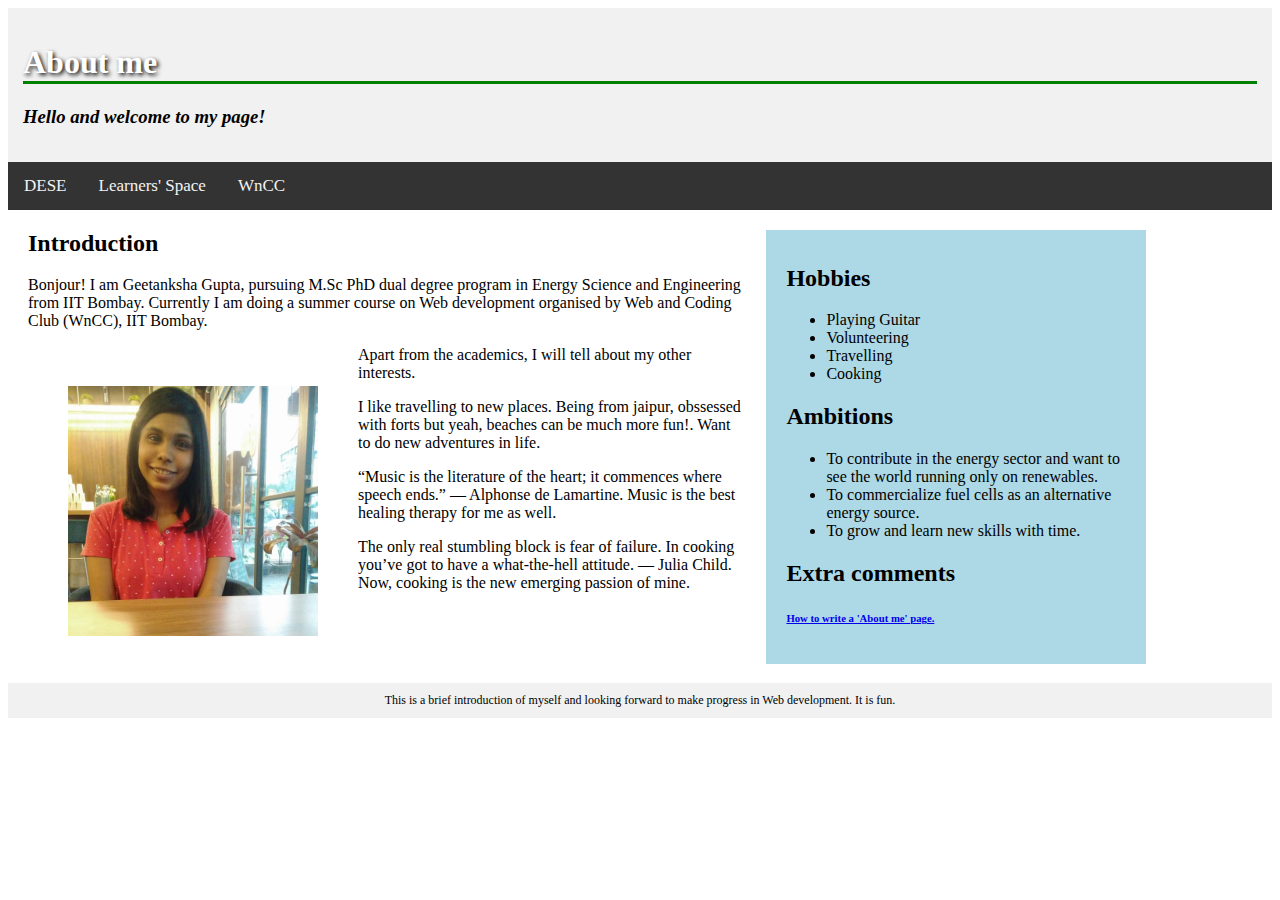
==== index.html @ 1f1ae009 "Navigation bar" ====
<!DOCTYPE html>
<html>
<head>
<meta name="viewport" content="width=device-width, initial-scale=1.0">
<style>
* {
  box-sizing: border-box;
}
h1 {
  color: white;
  text-shadow: 2px 2px 4px #000000;
}


h1{border-bottom-style:solid;
border-color:  green ;
}
.main {
  float: left;
  width: 60%;
  padding: 0 20px;
  overflow: hidden;
}
.right {
  background-color: lightblue;
  float: left;
  width: 30%;
  padding: 15px 20px;
  margin-top: 20px;
}
.topnav {
  overflow: hidden;
  background-color: #333;
}

.topnav a {
  float: left;
  color: #f2f2f2;
  text-align: center;
  padding: 14px 16px;
  text-decoration: none;
  font-size: 17px;
}

.topnav a:hover {
  transition: ease-in-out all .4s; 
  -moz-transition: ease-in-out all .4s;
  -webkit-transition: ease-in-out all .4s;
  background-color:#ddd;
  color: black;
  text-decoration:none;
  font-weight:bold;
  width:500px;
  height:500px;
  transition: width 2s, height 4s;
}

.topnav a.active {
  background-color: #4CAF50;
  color: white;
}
@media only screen and (max-width:800px) {
  /* For tablets: */
  .main {
    width: 80%;
    padding: 0;
  }
  .right {
    width: 100%;
  }
}
@media only screen and (max-width:500px) {
  /* For mobile phones: */
  .main, .right {
    width: 100%;
  }
}
</style>
</head>
<body style="font-family:Verdana;">

<div style="background-color:#f1f1f1;padding:15px;">
  <h1>About me</h1>
  <h3><i>Hello and welcome to my page!</i></h3>
</div>
<div style="overflow:auto">
  <div class="topnav">
    <a href="https://www.ese.iitb.ac.in/" target="_blank">DESE</a>
    <a href="https://gymkhana.iitb.ac.in/~ugacademics/learnerspace_2020/index.php" target="_blank">Learners' Space</a>
    <a href="https://www.wncc-iitb.org/" target="_blank">WnCC</a>
  </div>

  <div class="main">
    <h2>Introduction</h2>
    <p>Bonjour! I am Geetanksha Gupta, pursuing M.Sc PhD dual degree program in Energy Science and Engineering from IIT Bombay. Currently I am doing a summer course on Web development organised by Web and Coding Club (WnCC), IIT Bombay.</p>
    <img width="250" height="250" src="profile pic.jpg" ALIGN="left" HSPACE="40" VSPACE="40"/>
    <p> Apart from the academics, I will tell about my other interests.</p>
  
    <p> I like travelling to new places. Being from jaipur, obssessed with forts but yeah, beaches can be much more fun!. Want to do new adventures in life.</p>
    
    <p> “Music is the literature of the heart; it commences where speech ends.” ― Alphonse de Lamartine. Music is the best healing therapy for me as well.</p>
 
    <p> The only real stumbling block is fear of failure. In cooking you’ve got to have a what-the-hell attitude. — Julia Child. Now, cooking is the new emerging passion of mine.</p>
  </div>

  <div class="right">
    <h2>Hobbies</h2>
      <ul>
          <li>Playing Guitar</li>
          <li>Volunteering</li>
          <li>Travelling</li><!-- and forcing other to travel too even if they don't want-->
          <li>Cooking</li>
      </ul>
    <h2>Ambitions</h2>
      <ul>
          <li>To contribute in the energy sector and want to see the world running only on renewables.</li>
          <li> To commercialize fuel cells as an alternative energy source.</li>
          <li>To grow and learn new skills with time.</li>
      </ul>
      
    <h2>Extra comments</h2>
    <a href="https://thestoryoftelling.com/10-rules-for-writing-about-me-page/" target="_blank"><h6>How to write a 'About me' page.</h6></a>
  </div>
</div>


<div style="background-color:#f1f1f1;text-align:center;padding:10px;margin-top:7px;font-size:12px;"> This is a brief introduction of myself and looking forward to make progress in Web development. It is fun.</div>

</body>
</html>
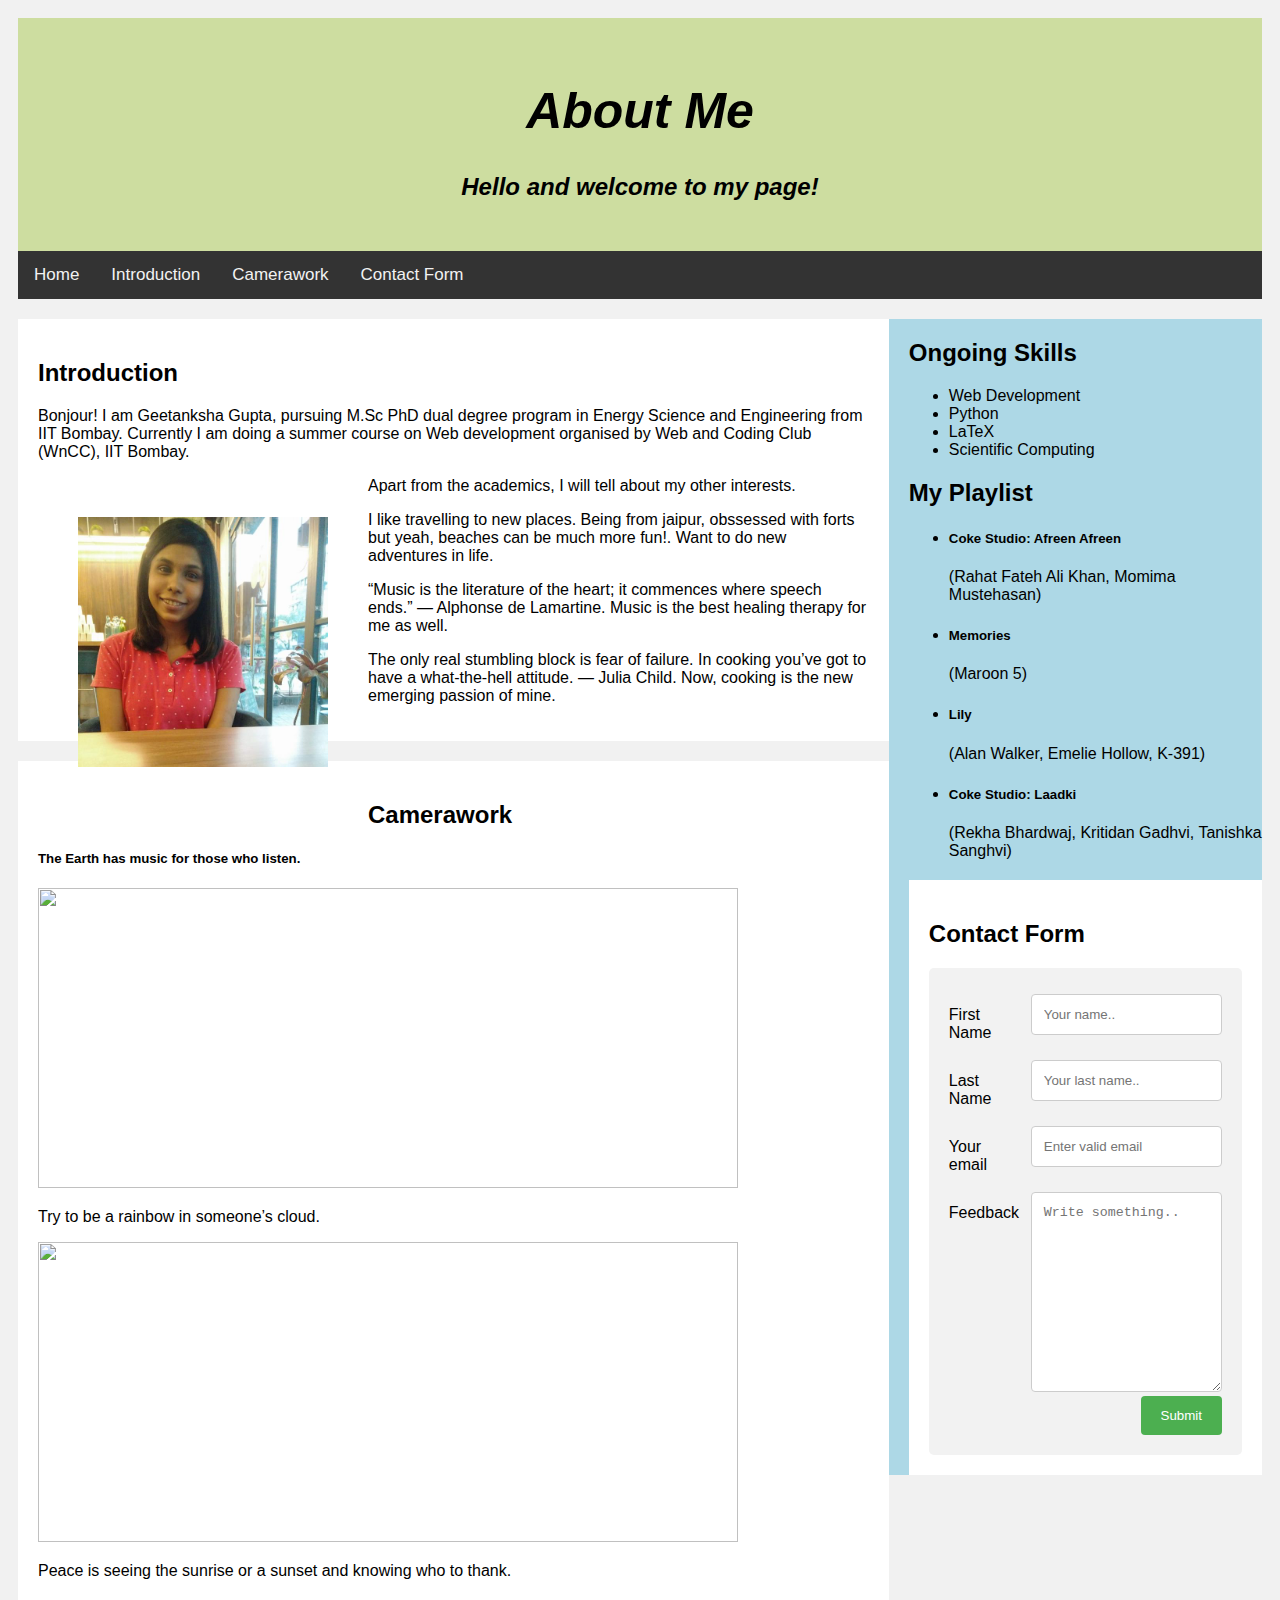
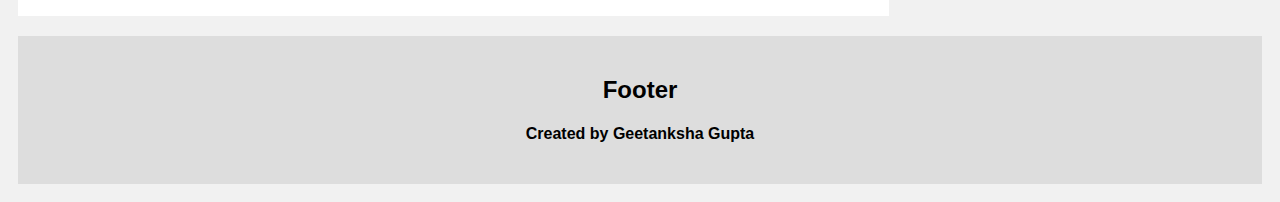
==== commit c75f7f27: "Assignment 4" ====
--- a/index.html
+++ b/index.html
@@ -1,40 +1,88 @@
 <!DOCTYPE html>
 <html>
 <head>
-<meta name="viewport" content="width=device-width, initial-scale=1.0">
 <style>
 * {
   box-sizing: border-box;
 }
-h1 {
+input[type=text], select, textarea {
+  width: 100%;
+  padding: 12px;
+  border: 1px solid #ccc;
+  border-radius: 4px;
+  resize: vertical;
+}
+
+label {
+  padding: 12px 12px 12px 0;
+  display: inline-block;
+}
+
+input[type=submit] {
+  background-color: #4CAF50;
   color: white;
-  text-shadow: 2px 2px 4px #000000;
-}
-
-
-h1{border-bottom-style:solid;
-border-color:  green ;
-}
-.main {
-  float: left;
-  width: 60%;
-  padding: 0 20px;
-  overflow: hidden;
-}
-.right {
-  background-color: lightblue;
+  padding: 12px 20px;
+  border: none;
+  border-radius: 4px;
+  cursor: pointer;
+  float: right;
+}
+
+input[type=submit]:hover {
+  background-color: #45a049;
+}
+
+.container {
+  border-radius: 5px;
+  background-color: #f2f2f2;
+  padding: 20px;
+}
+
+.col-25 {
   float: left;
   width: 30%;
-  padding: 15px 20px;
-  margin-top: 20px;
-}
+  margin-top: 6px;
+}
+
+.col-75 {
+  float: left;
+  width: 70%;
+  margin-top: 6px;
+}
+
+/* Clear floats after the columns */
+
+
+body {
+  font-family: Arial;
+  padding: 10px;
+  background: #f1f1f1;
+}
+
+/* Header/Blog Title */
+.header {
+  padding: 30px;
+  text-align: center;
+  background: rgb(205, 221, 160);
+  font-style: oblique;
+  font-family: Verdana, Geneva, Tahoma, sans-serif;
+}
+
+.header h1 {
+  font-size: 50px;
+}
+
+/* Style the top navigation bar */
+
 .topnav {
   overflow: hidden;
   background-color: #333;
 }
 
+/* Style the topnav links */
 .topnav a {
   float: left;
+  display: block;
   color: #f2f2f2;
   text-align: center;
   padding: 14px 16px;
@@ -42,57 +90,159 @@
   font-size: 17px;
 }
 
+/* Change color on hover */
 .topnav a:hover {
-  transition: ease-in-out all .4s; 
-  -moz-transition: ease-in-out all .4s;
-  -webkit-transition: ease-in-out all .4s;
-  background-color:#ddd;
+  background-color: #ddd;
   color: black;
-  text-decoration:none;
-  font-weight:bold;
-  width:500px;
-  height:500px;
-  transition: width 2s, height 4s;
-}
-
+}
+/* Add an active class to highlight the current page */
 .topnav a.active {
   background-color: #4CAF50;
   color: white;
 }
-@media only screen and (max-width:800px) {
-  /* For tablets: */
-  .main {
-    width: 80%;
+
+/* Hide the link that should open and close the topnav on small screens */
+.topnav .icon {
+  display: none;
+}
+
+/* Create two unequal columns that floats next to each other */
+/* Left column */
+.leftcolumn {   
+  float: left;
+  width: 70%;
+  overflow: hidden;
+}
+
+/* Right column */
+.rightcolumn {
+  float: left;
+  width: 30%;
+  background-color: lightblue;
+  padding-left: 20px;
+  margin-top: 20px;
+}
+
+/* Fake image */
+.fakeimg {
+  background-color: #aaa;
+  width: 70%;
+  padding:0px;
+}
+
+/* Add a card effect for articles */
+.card {
+  background-color: white;
+  padding: 20px;
+  margin-top: 20px;
+}
+
+/* Clear floats after the columns */
+.row:after {
+  content: "";
+  display: table;
+  clear: both;
+}
+
+/* Footer */
+.footer {
+  padding: 20px;
+  text-align: center;
+  background: #ddd;
+  margin-top: 20px;
+}
+
+/* Responsive layout - when the screen is less than 800px wide, make the two columns stack on top of each other instead of next to each other */
+@media screen and (max-width: 800px) {
+  .leftcolumn, .rightcolumn, .col-25, .col-75, input[type=submit]   { 
+  
+    width: 100%;
     padding: 0;
   }
-  .right {
+}
+
+/* Responsive layout - when the screen is less than 400px wide, make the navigation links stack on top of each other instead of next to each other */
+@media screen and (max-width: 400px) {
+  .topnav a {
+    float: none;
     width: 100%;
   }
 }
-@media only screen and (max-width:500px) {
-  /* For mobile phones: */
-  .main, .right {
-    width: 100%;
-  }
-}
+/* When the screen is less than 600 pixels wide, hide all links, except for the first one ("Home"). Show the link that contains should open and close the topnav (.icon) */
+@media screen and (max-width: 600px) {
+  .topnav a:not(:first-child) {display: none;}
+  .topnav a.icon {
+    float: right;
+    display: block;
+  }
+}
+
+/* The "responsive" class is added to the topnav with JavaScript when the user clicks on the icon. This class makes the topnav look good on small screens (display the links vertically instead of horizontally) */
+@media screen and (max-width: 600px) {
+  .topnav.responsive {position: relative;}
+  .topnav.responsive a.icon {
+    position: absolute;
+    right: 0;
+    top: 0;
+  }
+  .topnav.responsive a {
+    float: none;
+    display: block;
+    text-align: left;
+  }
+}
+
 </style>
 </head>
-<body style="font-family:Verdana;">
-
-<div style="background-color:#f1f1f1;padding:15px;">
-  <h1>About me</h1>
-  <h3><i>Hello and welcome to my page!</i></h3>
-</div>
-<div style="overflow:auto">
-  <div class="topnav">
-    <a href="https://www.ese.iitb.ac.in/" target="_blank">DESE</a>
-    <a href="https://gymkhana.iitb.ac.in/~ugacademics/learnerspace_2020/index.php" target="_blank">Learners' Space</a>
-    <a href="https://www.wncc-iitb.org/" target="_blank">WnCC</a>
+<body>
+
+<div class="header">
+  <h1>About Me</h1>
+  
+  <h2>Hello and welcome to my page!</h2>
+</div>
+
+<script>
+    function myFunction() {
+      var x = document.getElementById("myTopnav");
+      if (x.className === "topnav") {
+        x.className += "responsive";
+      } else {
+        x.className = "topnav";
+      }
+    }
+</script>
+<div id="navbar">
+<div id="holder">
+  <div class="topnav" id="myTopnav" id="opening">
+  <a href="#opening">Home</a>
+  
+  <a href="#opening">Introduction</a>
+  
+  <a href="#opening">Camerawork</a>
+  
+  <a href="#opening">Contact Form</a>
+  <a href="javascript:void(0);" class="icon" onclick="myFunction()">
+    <i class="fa fa-bars"></i>
+  </a>
   </div>
-
-  <div class="main">
-    <h2>Introduction</h2>
-    <p>Bonjour! I am Geetanksha Gupta, pursuing M.Sc PhD dual degree program in Energy Science and Engineering from IIT Bombay. Currently I am doing a summer course on Web development organised by Web and Coding Club (WnCC), IIT Bombay.</p>
+</div>
+</div>
+<!-- <div class="topnav" id="myTopnav" id="opening">
+    <a href="#opening" class="active">Home</a>
+    <a href="#opening">Introduction</a>
+    <a href="#opening">Camerawork</a>
+    <a href="#opening">Contact Form</a>
+    <a href="javascript:void(0);" class="icon" onclick="myFunction()">
+      <i class="fa fa-bars"></i>
+    </a>
+</div> -->
+
+<div class="row">
+  <div class="leftcolumn">
+    <div class="card">
+      <h2>Introduction</h2>
+      <p>Bonjour! I am Geetanksha Gupta, pursuing M.Sc PhD dual degree program in Energy Science and Engineering from IIT Bombay. Currently I am doing a summer course on Web development organised by Web and Coding Club (WnCC), IIT Bombay.</p>
     <img width="250" height="250" src="profile pic.jpg" ALIGN="left" HSPACE="40" VSPACE="40"/>
     <p> Apart from the academics, I will tell about my other interests.</p>
   
@@ -101,30 +251,91 @@
     <p> “Music is the literature of the heart; it commences where speech ends.” ― Alphonse de Lamartine. Music is the best healing therapy for me as well.</p>
  
     <p> The only real stumbling block is fear of failure. In cooking you’ve got to have a what-the-hell attitude. — Julia Child. Now, cooking is the new emerging passion of mine.</p>
+    </div>
+    <div class="card">
+        <h2>Camerawork</h2>
+        <h5>The Earth has music for those who listen.</h5>
+        <div class="fakeimg"></div>
+        <img width= "700" height="300" src="Rainbow.jpg"/>
+        <p>Try to be a rainbow in someone’s cloud.</p>
+        <div class="fakeimg"></div>
+        <img width="700" height="300" src="Sunset.jpg"/>
+        <p>Peace is seeing the sunrise or a sunset and knowing who to thank.</p>
+   </div>
   </div>
-
-  <div class="right">
-    <h2>Hobbies</h2>
+  <div class="rightcolumn">
+      <h2>Ongoing Skills</h2>
       <ul>
-          <li>Playing Guitar</li>
-          <li>Volunteering</li>
-          <li>Travelling</li><!-- and forcing other to travel too even if they don't want-->
-          <li>Cooking</li>
-      </ul>
-    <h2>Ambitions</h2>
-      <ul>
-          <li>To contribute in the energy sector and want to see the world running only on renewables.</li>
-          <li> To commercialize fuel cells as an alternative energy source.</li>
-          <li>To grow and learn new skills with time.</li>
+        <li>Web Development</li>
+        <li>Python</li>
+        <li>LaTeX</li><!-- and forcing other to travel too even if they don't want-->
+        <li>Scientific Computing</li>
       </ul>
       
-    <h2>Extra comments</h2>
-    <a href="https://thestoryoftelling.com/10-rules-for-writing-about-me-page/" target="_blank"><h6>How to write a 'About me' page.</h6></a>
+      <h2> My Playlist</h2>
+      <ul>
+        <li> <p> <h5>Coke Studio: Afreen Afreen</h5></p>
+         <p>(Rahat Fateh Ali Khan, Momima Mustehasan)</p></li>
+        <li><p><h5>Memories</h5></p>
+        <p>(Maroon 5)</p></li>
+        <li><p><h5>Lily</h5></p>
+        <p>(Alan Walker, Emelie Hollow, K-391)</p></li><!-- and forcing other to travel too even if they don't want-->
+        <li><p><h5>Coke Studio: Laadki</h5></p>
+        <p>(Rekha Bhardwaj, Kritidan Gadhvi, Tanishka Sanghvi)</p> </li>
+      </ul>
+      
+    <div class="card">
+      <h2>Contact Form</h2>
+      <div class="container">
+        
+        <form action="https://formspree.io/xaypaevp"
+          method="POST">
+          <div class="row">
+            <div class="col-25">
+              <label for="fname">First Name</label>
+            </div>
+            <div class="col-75">
+              <input type="text" id="fname" name="firstname" placeholder="Your name.." required>
+            </div>
+          </div>
+          <div class="row">
+            <div class="col-25">
+              <label for="lname">Last Name</label>
+            </div>
+            <div class="col-75">
+              <input type="text" id="lname" name="lastname" placeholder="Your last name.." required>
+            </div>
+          </div>
+          <div class="row">
+            <div class="col-25">
+              <label for="email">Your email</label>
+            </div>
+            <div class="col-75">
+              <input type="text" id="email" name="email" placeholder="Enter valid email" required>
+            </div>
+          </div>
+        
+          <div class="row">
+            <div class="col-25">
+              <label for="feedback">Feedback</label>
+            </div>
+            <div class="col-75">
+              <textarea id="feedback" name="feedback" placeholder="Write something.." style="height:200px"></textarea>
+            </div>
+          </div>
+          <div class="row">
+            <input type="submit" value="Submit">
+          </div>
+        </form>
+      </div>
+    </div>
   </div>
 </div>
 
-
-<div style="background-color:#f1f1f1;text-align:center;padding:10px;margin-top:7px;font-size:12px;"> This is a brief introduction of myself and looking forward to make progress in Web development. It is fun.</div>
+<div class="footer">
+  <h2>Footer</h2>
+  <h4>Created by Geetanksha Gupta</h4>
+</div>
 
 </body>
 </html>
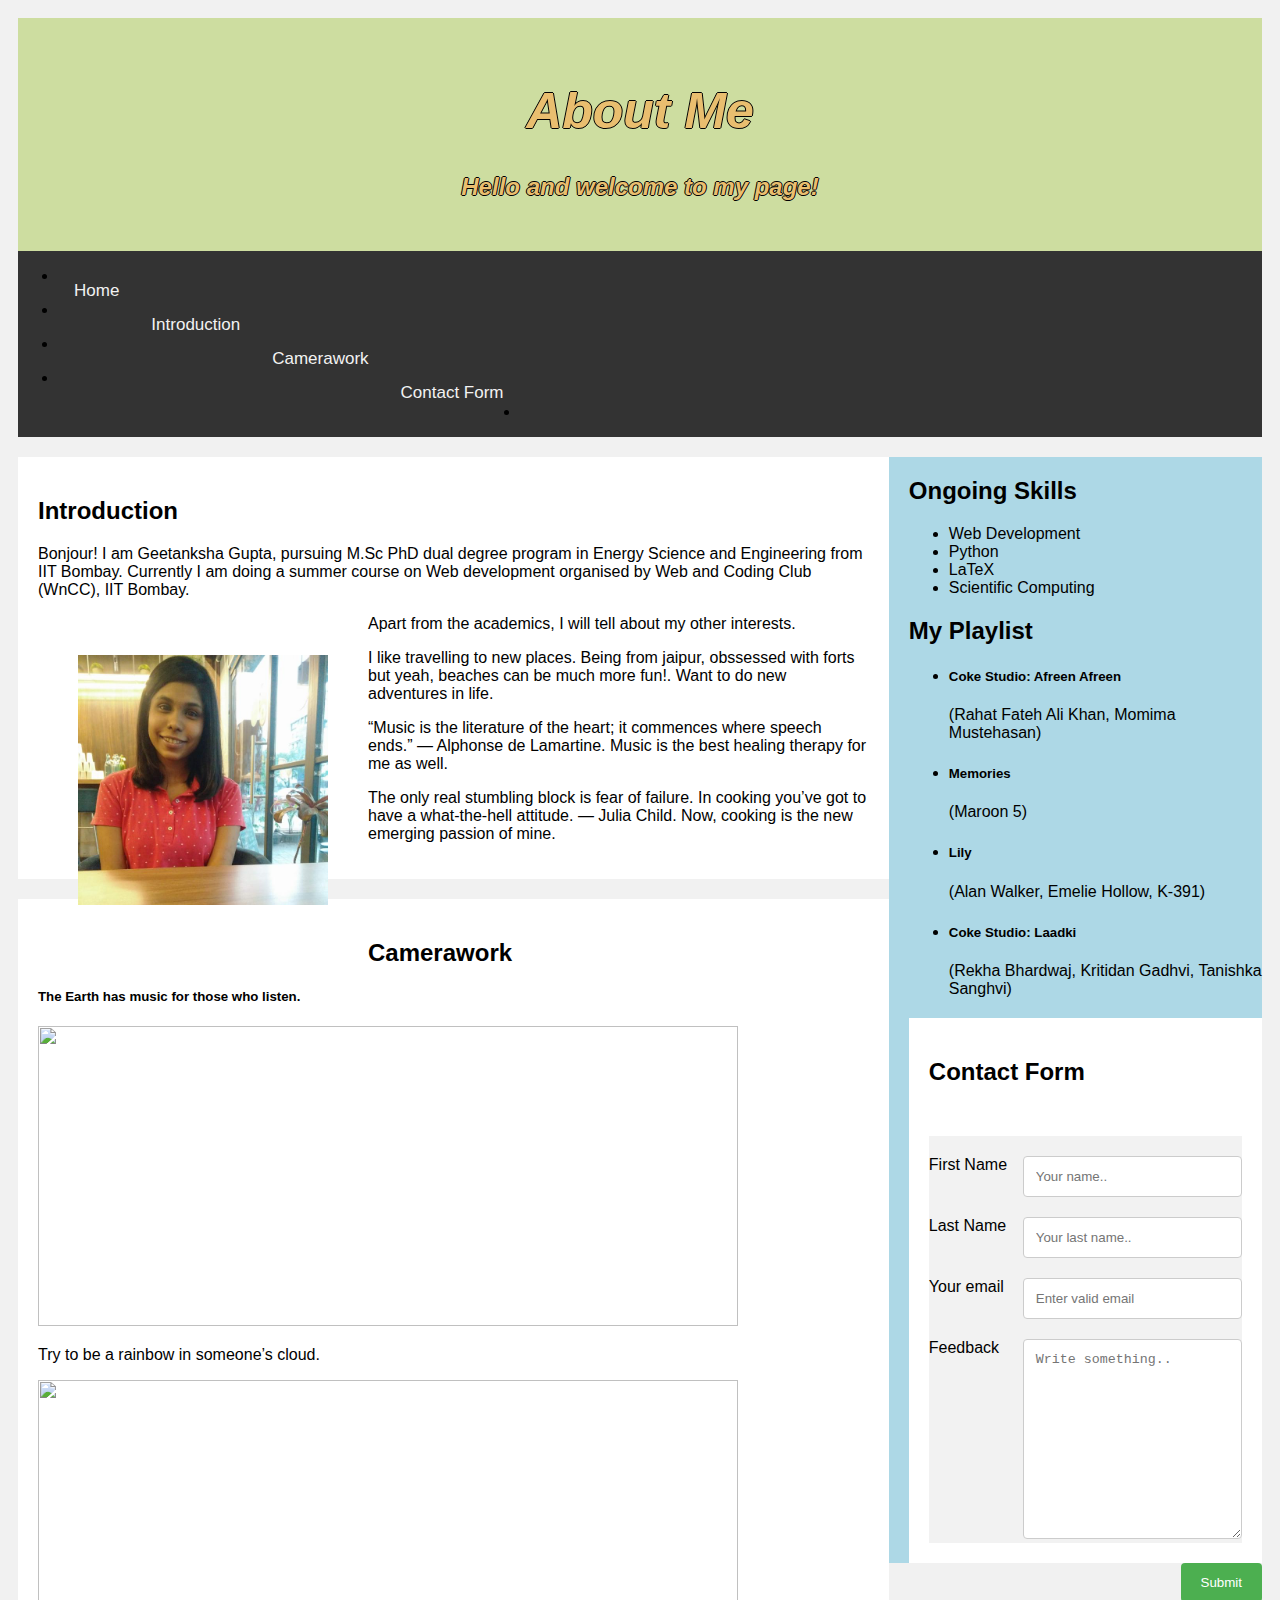
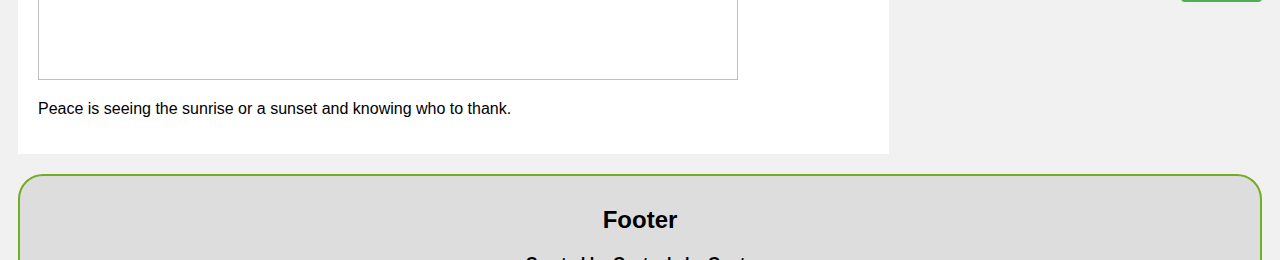
==== commit da6cc59d: "Assignment" ====
--- a/index.html
+++ b/index.html
@@ -1,341 +1,340 @@
-<!DOCTYPE html>
-<html>
-<head>
-<style>
-* {
-  box-sizing: border-box;
-}
-input[type=text], select, textarea {
-  width: 100%;
-  padding: 12px;
-  border: 1px solid #ccc;
-  border-radius: 4px;
-  resize: vertical;
-}
-
-label {
-  padding: 12px 12px 12px 0;
-  display: inline-block;
-}
-
-input[type=submit] {
-  background-color: #4CAF50;
-  color: white;
-  padding: 12px 20px;
-  border: none;
-  border-radius: 4px;
-  cursor: pointer;
-  float: right;
-}
-
-input[type=submit]:hover {
-  background-color: #45a049;
-}
-
-.container {
-  border-radius: 5px;
-  background-color: #f2f2f2;
-  padding: 20px;
-}
-
-.col-25 {
-  float: left;
-  width: 30%;
-  margin-top: 6px;
-}
-
-.col-75 {
-  float: left;
-  width: 70%;
-  margin-top: 6px;
-}
-
-/* Clear floats after the columns */
-
-
-body {
-  font-family: Arial;
-  padding: 10px;
-  background: #f1f1f1;
-}
-
-/* Header/Blog Title */
-.header {
-  padding: 30px;
-  text-align: center;
-  background: rgb(205, 221, 160);
-  font-style: oblique;
-  font-family: Verdana, Geneva, Tahoma, sans-serif;
-}
-
-.header h1 {
-  font-size: 50px;
-}
-
-/* Style the top navigation bar */
-
-.topnav {
-  overflow: hidden;
-  background-color: #333;
-}
-
-/* Style the topnav links */
-.topnav a {
-  float: left;
-  display: block;
-  color: #f2f2f2;
-  text-align: center;
-  padding: 14px 16px;
-  text-decoration: none;
-  font-size: 17px;
-}
-
-/* Change color on hover */
-.topnav a:hover {
-  background-color: #ddd;
-  color: black;
-}
-/* Add an active class to highlight the current page */
-.topnav a.active {
-  background-color: #4CAF50;
-  color: white;
-}
-
-/* Hide the link that should open and close the topnav on small screens */
-.topnav .icon {
-  display: none;
-}
-
-/* Create two unequal columns that floats next to each other */
-/* Left column */
-.leftcolumn {   
-  float: left;
-  width: 70%;
-  overflow: hidden;
-}
-
-/* Right column */
-.rightcolumn {
-  float: left;
-  width: 30%;
-  background-color: lightblue;
-  padding-left: 20px;
-  margin-top: 20px;
-}
-
-/* Fake image */
-.fakeimg {
-  background-color: #aaa;
-  width: 70%;
-  padding:0px;
-}
-
-/* Add a card effect for articles */
-.card {
-  background-color: white;
-  padding: 20px;
-  margin-top: 20px;
-}
-
-/* Clear floats after the columns */
-.row:after {
-  content: "";
-  display: table;
-  clear: both;
-}
-
-/* Footer */
-.footer {
-  padding: 20px;
-  text-align: center;
-  background: #ddd;
-  margin-top: 20px;
-}
-
-/* Responsive layout - when the screen is less than 800px wide, make the two columns stack on top of each other instead of next to each other */
-@media screen and (max-width: 800px) {
-  .leftcolumn, .rightcolumn, .col-25, .col-75, input[type=submit]   { 
-  
-    width: 100%;
-    padding: 0;
-  }
-}
-
-/* Responsive layout - when the screen is less than 400px wide, make the navigation links stack on top of each other instead of next to each other */
-@media screen and (max-width: 400px) {
-  .topnav a {
-    float: none;
-    width: 100%;
-  }
-}
-/* When the screen is less than 600 pixels wide, hide all links, except for the first one ("Home"). Show the link that contains should open and close the topnav (.icon) */
-@media screen and (max-width: 600px) {
-  .topnav a:not(:first-child) {display: none;}
-  .topnav a.icon {
-    float: right;
-    display: block;
-  }
-}
-
-/* The "responsive" class is added to the topnav with JavaScript when the user clicks on the icon. This class makes the topnav look good on small screens (display the links vertically instead of horizontally) */
-@media screen and (max-width: 600px) {
-  .topnav.responsive {position: relative;}
-  .topnav.responsive a.icon {
-    position: absolute;
-    right: 0;
-    top: 0;
-  }
-  .topnav.responsive a {
-    float: none;
-    display: block;
-    text-align: left;
-  }
-}
-
-</style>
-</head>
-<body>
-
-<div class="header">
-  <h1>About Me</h1>
-  
-  <h2>Hello and welcome to my page!</h2>
-</div>
-
-<script>
-    function myFunction() {
-      var x = document.getElementById("myTopnav");
-      if (x.className === "topnav") {
-        x.className += "responsive";
-      } else {
-        x.className = "topnav";
-      }
-    }
-</script>
-<div id="navbar">
-<div id="holder">
-  <div class="topnav" id="myTopnav" id="opening">
-  <a href="#opening">Home</a>
-  
-  <a href="#opening">Introduction</a>
-  
-  <a href="#opening">Camerawork</a>
-  
-  <a href="#opening">Contact Form</a>
-  <a href="javascript:void(0);" class="icon" onclick="myFunction()">
-    <i class="fa fa-bars"></i>
-  </a>
-  </div>
-</div>
-</div>
-<!-- <div class="topnav" id="myTopnav" id="opening">
-    <a href="#opening" class="active">Home</a>
-    <a href="#opening">Introduction</a>
-    <a href="#opening">Camerawork</a>
-    <a href="#opening">Contact Form</a>
-    <a href="javascript:void(0);" class="icon" onclick="myFunction()">
-      <i class="fa fa-bars"></i>
-    </a>
-</div> -->
-
-<div class="row">
-  <div class="leftcolumn">
-    <div class="card">
-      <h2>Introduction</h2>
-      <p>Bonjour! I am Geetanksha Gupta, pursuing M.Sc PhD dual degree program in Energy Science and Engineering from IIT Bombay. Currently I am doing a summer course on Web development organised by Web and Coding Club (WnCC), IIT Bombay.</p>
-    <img width="250" height="250" src="profile pic.jpg" ALIGN="left" HSPACE="40" VSPACE="40"/>
-    <p> Apart from the academics, I will tell about my other interests.</p>
-  
-    <p> I like travelling to new places. Being from jaipur, obssessed with forts but yeah, beaches can be much more fun!. Want to do new adventures in life.</p>
-    
-    <p> “Music is the literature of the heart; it commences where speech ends.” ― Alphonse de Lamartine. Music is the best healing therapy for me as well.</p>
- 
-    <p> The only real stumbling block is fear of failure. In cooking you’ve got to have a what-the-hell attitude. — Julia Child. Now, cooking is the new emerging passion of mine.</p>
-    </div>
-    <div class="card">
-        <h2>Camerawork</h2>
-        <h5>The Earth has music for those who listen.</h5>
-        <div class="fakeimg"></div>
-        <img width= "700" height="300" src="Rainbow.jpg"/>
-        <p>Try to be a rainbow in someone’s cloud.</p>
-        <div class="fakeimg"></div>
-        <img width="700" height="300" src="Sunset.jpg"/>
-        <p>Peace is seeing the sunrise or a sunset and knowing who to thank.</p>
-   </div>
-  </div>
-  <div class="rightcolumn">
-      <h2>Ongoing Skills</h2>
-      <ul>
-        <li>Web Development</li>
-        <li>Python</li>
-        <li>LaTeX</li><!-- and forcing other to travel too even if they don't want-->
-        <li>Scientific Computing</li>
-      </ul>
-      
-      <h2> My Playlist</h2>
-      <ul>
-        <li> <p> <h5>Coke Studio: Afreen Afreen</h5></p>
-         <p>(Rahat Fateh Ali Khan, Momima Mustehasan)</p></li>
-        <li><p><h5>Memories</h5></p>
-        <p>(Maroon 5)</p></li>
-        <li><p><h5>Lily</h5></p>
-        <p>(Alan Walker, Emelie Hollow, K-391)</p></li><!-- and forcing other to travel too even if they don't want-->
-        <li><p><h5>Coke Studio: Laadki</h5></p>
-        <p>(Rekha Bhardwaj, Kritidan Gadhvi, Tanishka Sanghvi)</p> </li>
-      </ul>
-      
-    <div class="card">
-      <h2>Contact Form</h2>
-      <div class="container">
-        
-        <form action="https://formspree.io/xaypaevp"
-          method="POST">
-          <div class="row">
-            <div class="col-25">
-              <label for="fname">First Name</label>
-            </div>
-            <div class="col-75">
-              <input type="text" id="fname" name="firstname" placeholder="Your name.." required>
-            </div>
-          </div>
-          <div class="row">
-            <div class="col-25">
-              <label for="lname">Last Name</label>
-            </div>
-            <div class="col-75">
-              <input type="text" id="lname" name="lastname" placeholder="Your last name.." required>
-            </div>
-          </div>
-          <div class="row">
-            <div class="col-25">
-              <label for="email">Your email</label>
-            </div>
-            <div class="col-75">
-              <input type="text" id="email" name="email" placeholder="Enter valid email" required>
-            </div>
-          </div>
-        
-          <div class="row">
-            <div class="col-25">
-              <label for="feedback">Feedback</label>
-            </div>
-            <div class="col-75">
-              <textarea id="feedback" name="feedback" placeholder="Write something.." style="height:200px"></textarea>
-            </div>
-          </div>
-          <div class="row">
-            <input type="submit" value="Submit">
-          </div>
-        </form>
-      </div>
-    </div>
-  </div>
-</div>
-
-<div class="footer">
-  <h2>Footer</h2>
-  <h4>Created by Geetanksha Gupta</h4>
-</div>
-
-</body>
-</html>
+<!DOCTYPE html>
+<html>
+<head>
+<style>
+* {
+  box-sizing: border-box;
+}
+input[type=text], select, textarea {
+  width: 100%;
+  padding: 12px;
+  border: 1px solid #ccc;
+  border-radius: 4px;
+  resize: vertical;
+}
+
+label {
+  /* padding: 12px 12px 12px 0; */
+  display: inline-block;
+}
+
+input[type=submit] {
+  background-color: #4CAF50;
+  color: white;
+  padding: 12px 20px;
+  border: none;
+  border-radius: 4px;
+  cursor: pointer;
+  float: right;
+}
+
+input[type=submit]:hover {
+  background-color: #45a049;
+}
+
+.container {
+  border-radius: 0px;
+  background-color: #f2f2f2;
+  padding: 0px;
+  margin-top: 50px;
+}
+
+.col-25 {
+  float: left;
+  width: 30%;
+  margin-top: 20px;
+}
+
+.col-75 {
+  float: left;
+  width: 70%;
+  margin-top: 20px;
+}
+
+/* Clear floats after the columns */
+
+
+body {
+  font-family: Arial;
+  padding: 10px;
+  background: #f1f1f1;
+}
+
+/* Header/Blog Title */
+.header {
+  padding: 30px;
+  text-align: center;
+  background: rgb(205, 221, 160);
+  font-style: oblique;
+  font-family: Verdana, Geneva, Tahoma, sans-serif;
+  color:rgb(233, 190, 111);
+  text-shadow: -1px 0 black, 0 1px black, 1px 0 black, 0 -1px black;
+}
+
+.header h1 {
+  font-size: 50px;
+}
+
+/* Style the top navigation bar */
+
+.topnav {
+  overflow: hidden;
+  background-color: #333;
+}
+
+/* Style the topnav links */
+.topnav a {
+  float: left;
+  display: block;
+  color: #f2f2f2;
+  text-align: center;
+  padding: 14px 16px;
+  text-decoration: none;
+  font-size: 17px;
+}
+
+/* Change color on hover */
+.topnav a:hover {
+  background-color: #ddd;
+  color: black;
+}
+/* Add an active class to highlight the current page */
+.topnav a.active {
+  background-color: #4CAF50;
+  color: white;
+}
+
+/* Hide the link that should open and close the topnav on small screens */
+.topnav .icon {
+  display: none;
+}
+
+/* Create two unequal columns that floats next to each other */
+/* Left column */
+.leftcolumn {   
+  float: left;
+  width: 70%;
+  overflow: hidden;
+}
+
+/* Right column */
+.rightcolumn {
+  float: left;
+  width: 30%;
+  background-color: lightblue;
+  padding-left: 20px;
+  margin-top: 20px;
+}
+
+/* Fake image */
+.img {
+  background-color: #aaa;
+  width: 70%;
+  padding:0px;
+}
+
+/* Add a card effect for articles */
+.card {
+  background-color: white;
+  padding: 20px;
+  margin-top: 20px;
+}
+
+/* Clear floats after the columns */
+.row:after {
+  content: "";
+  display: table;
+  clear: both;
+}
+
+/* Footer */
+.footer {
+  padding: 10px;
+  text-align: center;
+  background: #ddd;
+  margin-top: 20px;
+  border-radius: 25px;
+  border: 2px solid #73AD21;
+}
+
+/* Responsive layout - when the screen is less than 800px wide, make the two columns stack on top of each other instead of next to each other */
+@media screen and (max-width: 800px) {
+  .leftcolumn, .rightcolumn, .col-25, .col-75, input[type=submit]   { 
+  
+    width: 100%;
+    padding: 0;
+  }
+}
+
+/* Responsive layout - when the screen is less than 400px wide, make the navigation links stack on top of each other instead of next to each other */
+@media screen and (max-width: 400px) {
+  .topnav a {
+    float: none;
+    width: 70%;
+  }
+}
+/* When the screen is less than 600 pixels wide, hide all links, except for the first one ("Home"). Show the link that contains should open and close the topnav (.icon) */
+@media screen and (max-width: 600px) {
+  .topnav a:not(:first-child) {display: none;}
+  .topnav a.icon {
+    float: right;
+    display: block;
+  }
+}
+
+/* The "responsive" class is added to the topnav with JavaScript when the user clicks on the icon. This class makes the topnav look good on small screens (display the links vertically instead of horizontally) */
+@media screen and (max-width: 600px) {
+  .topnav.responsive {position: relative;}
+  .topnav.responsive a.icon {
+    position: absolute;
+    right: 0;
+    top: 0;
+  }
+  .topnav.responsive a {
+    float: none;
+    display: block;
+    text-align: left;
+  }
+}
+
+</style>
+</head>
+<body>
+
+<div class="header">
+  <h1>About Me</h1>
+  
+  <h2>Hello and welcome to my page!</h2>
+</div>
+
+<script>
+    function myFunction() {
+      var x = document.getElementById("myTopnav");
+      if (x.className === "topnav") {
+        x.className += "responsive";
+      } else {
+        x.className = "topnav";
+      }
+    }
+</script>
+  <div class="topnav" id="myTopnav">
+    <nav>
+      <ul>
+        <li><a href="#home">Home</a></li>
+        <li><a href="#introduction">Introduction</a></li>
+        <li> <a href="#camerawork">Camerawork</a></li>
+        <li><a href="#contactform">Contact Form</a></li>
+        <li><a href="javascript:void(0);" class="icon" onclick="myFunction()">
+          <i class="fa fa-bars"></i></li>
+      </ul>
+    </nav>
+  </a>
+  </div>
+
+<div class="row">
+  <div class="leftcolumn">
+    <div class="card">
+      <article id="introduction">
+      <h2>Introduction</h2>
+      <p>Bonjour! I am Geetanksha Gupta, pursuing M.Sc PhD dual degree program in Energy Science and Engineering from IIT Bombay. Currently I am doing a summer course on Web development organised by Web and Coding Club (WnCC), IIT Bombay.</p>
+    <img width="250" height="250" src="profile pic.jpg" ALIGN="left" HSPACE="40" VSPACE="40"/>
+    <p> Apart from the academics, I will tell about my other interests.</p>
+  
+    <p> I like travelling to new places. Being from jaipur, obssessed with forts but yeah, beaches can be much more fun!. Want to do new adventures in life.</p>
+    
+    <p> “Music is the literature of the heart; it commences where speech ends.” ― Alphonse de Lamartine. Music is the best healing therapy for me as well.</p>
+ 
+    <p> The only real stumbling block is fear of failure. In cooking you’ve got to have a what-the-hell attitude. — Julia Child. Now, cooking is the new emerging passion of mine.</p>
+      </article>
+    </div>
+    <div class="card">
+      <article id="camerawork">
+        <h2>Camerawork</h2>
+        <h5>The Earth has music for those who listen.</h5>
+        <div class="img"></div>
+        <img width= "700" height="300" src="Rainbow.jpg"/>
+        <p>Try to be a rainbow in someone’s cloud.</p>
+        <div class="img"></div>
+        <img width="700" height="300" src="Sunset.jpg"/>
+        <p>Peace is seeing the sunrise or a sunset and knowing who to thank.</p>
+      </article>
+   </div>
+  </div>
+  <div class="rightcolumn">
+      <h2>Ongoing Skills</h2>
+      <ul>
+        <li>Web Development</li>
+        <li>Python</li>
+        <li>LaTeX</li><!-- and forcing other to travel too even if they don't want-->
+        <li>Scientific Computing</li>
+      </ul>
+      
+      <h2> My Playlist</h2>
+      <ul>
+        <li> <p> <h5>Coke Studio: Afreen Afreen</h5></p>
+         <p>(Rahat Fateh Ali Khan, Momima Mustehasan)</p></li>
+        <li><p><h5>Memories</h5></p>
+        <p>(Maroon 5)</p></li>
+        <li><p><h5>Lily</h5></p>
+        <p>(Alan Walker, Emelie Hollow, K-391)</p></li><!-- and forcing other to travel too even if they don't want-->
+        <li><p><h5>Coke Studio: Laadki</h5></p>
+        <p>(Rekha Bhardwaj, Kritidan Gadhvi, Tanishka Sanghvi)</p> </li>
+      </ul>
+      
+    <div class="card">
+      <article id="contactform">
+      <h2>Contact Form</h2>
+      <div class="container">
+        
+        <form action="https://formspree.io/xaypaevp"
+          method="POST">
+          <div class="row">
+            <div class="col-25">
+              <label for="fname">First Name</label>
+            </div>
+            <div class="col-75">
+              <input type="text" id="fname" name="firstname" placeholder="Your name.." required>
+            </div>
+          </div>
+          <div class="row">
+            <div class="col-25">
+              <label for="lname">Last Name</label>
+            </div>
+            <div class="col-75">
+              <input type="text" id="lname" name="lastname" placeholder="Your last name.." required>
+            </div>
+          </div>
+          <div class="row">
+            <div class="col-25">
+              <label for="email">Your email</label>
+            </div>
+            <div class="col-75">
+              <input type="text" id="email" name="email" placeholder="Enter valid email" required>
+            </div>
+          </div>
+        
+          <div class="row">
+            <div class="col-25">
+              <label for="feedback">Feedback</label>
+            </div>
+            <div class="col-75">
+              <textarea id="feedback" name="feedback" placeholder="Write something.." style="height:200px"></textarea>
+            </article>
+          </div>
+          </div>
+          <div class="row">
+            <input type="submit" value="Submit">
+          </div>
+        </form>
+      </div>
+    </div>
+  </div>
+</div>
+
+<div class="footer">
+  <h2>Footer</h2>
+  <h4>Created by Geetanksha Gupta</h4>
+</div>
+
+</body>
+</html>
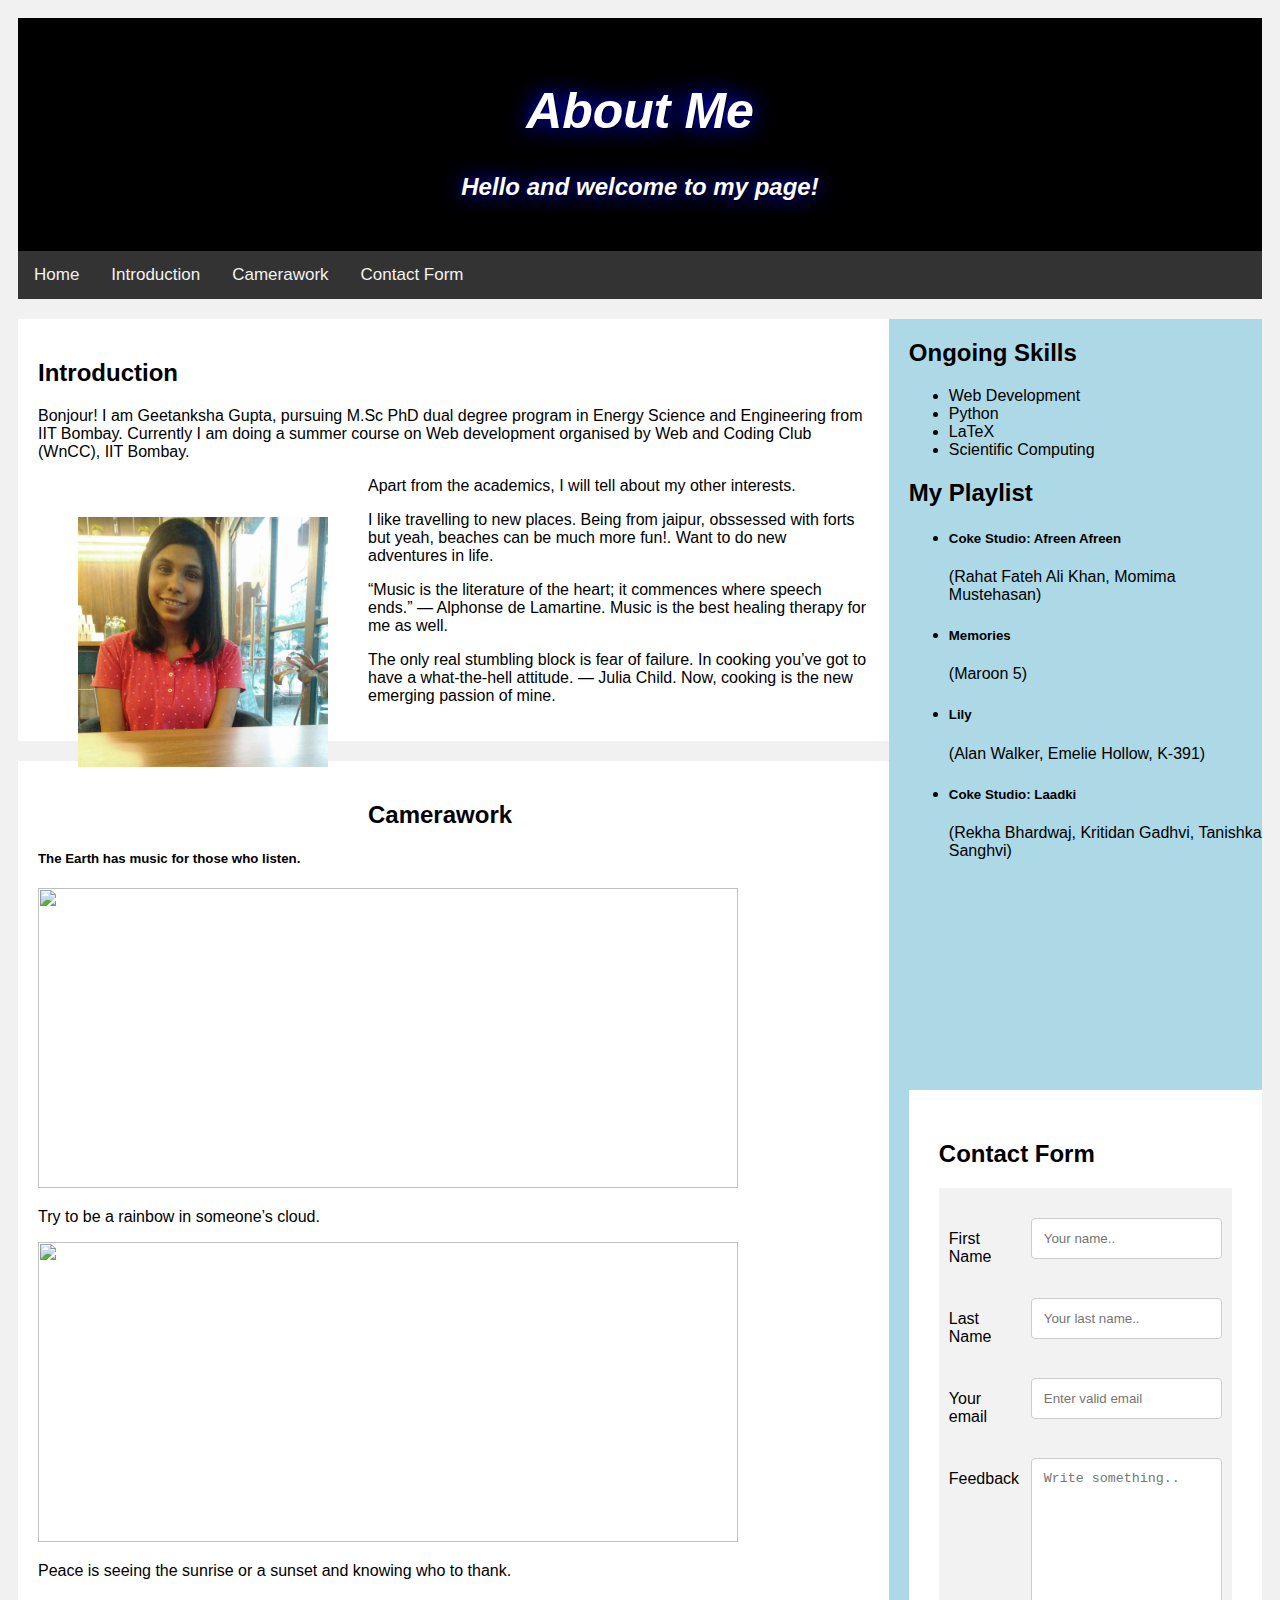
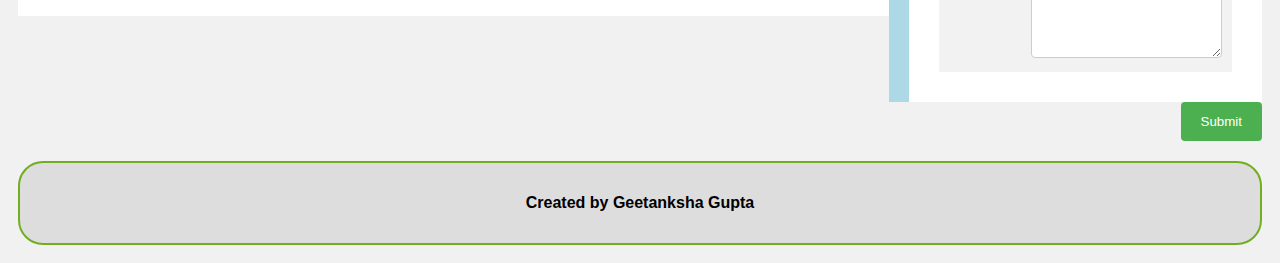
==== commit d0c9ee9c: "media" ====
--- a/index.html
+++ b/index.html
@@ -14,7 +14,7 @@
 }
 
 label {
-  /* padding: 12px 12px 12px 0; */
+  padding: 12px 12px 12px 0; 
   display: inline-block;
 }
 
@@ -35,8 +35,8 @@
 .container {
   border-radius: 0px;
   background-color: #f2f2f2;
-  padding: 0px;
-  margin-top: 50px;
+  padding: 10px;
+  margin-top: 20px;
 }
 
 .col-25 {
@@ -64,11 +64,11 @@
 .header {
   padding: 30px;
   text-align: center;
-  background: rgb(205, 221, 160);
+  background: black;
   font-style: oblique;
   font-family: Verdana, Geneva, Tahoma, sans-serif;
-  color:rgb(233, 190, 111);
-  text-shadow: -1px 0 black, 0 1px black, 1px 0 black, 0 -1px black;
+  color: white;
+  text-shadow: 1px 1px 2px black, 0 0 25px blue, 0 0 5px darkblue;
 }
 
 .header h1 {
@@ -139,6 +139,11 @@
   padding: 20px;
   margin-top: 20px;
 }
+.card1 {
+  background-color: white;
+  padding: 30px;
+  margin-top: 230px;
+}
 
 /* Clear floats after the columns */
 .row:after {
@@ -158,11 +163,11 @@
 }
 
 /* Responsive layout - when the screen is less than 800px wide, make the two columns stack on top of each other instead of next to each other */
-@media screen and (max-width: 800px) {
-  .leftcolumn, .rightcolumn, .col-25, .col-75, input[type=submit]   { 
+@media screen and (max-width: 600px) {
+  .leftcolumn, .rightcolumn{ 
   
     width: 100%;
-    padding: 0;
+    padding: 20px;
   }
 }
 
@@ -170,7 +175,7 @@
 @media screen and (max-width: 400px) {
   .topnav a {
     float: none;
-    width: 70%;
+    width: 100%;
   }
 }
 /* When the screen is less than 600 pixels wide, hide all links, except for the first one ("Home"). Show the link that contains should open and close the topnav (.icon) */
@@ -196,7 +201,6 @@
     text-align: left;
   }
 }
-
 </style>
 </head>
 <body>
@@ -219,14 +223,12 @@
 </script>
   <div class="topnav" id="myTopnav">
     <nav>
-      <ul>
-        <li><a href="#home">Home</a></li>
-        <li><a href="#introduction">Introduction</a></li>
-        <li> <a href="#camerawork">Camerawork</a></li>
-        <li><a href="#contactform">Contact Form</a></li>
-        <li><a href="javascript:void(0);" class="icon" onclick="myFunction()">
-          <i class="fa fa-bars"></i></li>
-      </ul>
+        <a href="#home">Home</a>
+        <a href="#introduction">Introduction</a>
+        <a href="#camerawork">Camerawork</a>
+        <a href="#contactform">Contact Form</a>
+        <a href="javascript:void(0);" class="icon" onclick="myFunction()">
+          <i class="fa fa-bars"></i>
     </nav>
   </a>
   </div>
@@ -280,8 +282,25 @@
         <li><p><h5>Coke Studio: Laadki</h5></p>
         <p>(Rekha Bhardwaj, Kritidan Gadhvi, Tanishka Sanghvi)</p> </li>
       </ul>
+<script>
+      function allLetter(inputtxt)
+      { 
+      var letters = /^[A-Za-z]+$/;
+      if(inputtxt.value.match(letters))
+      {
+      alert('Your name have accepted : you can try another');
+      return true;
+      }
+      else
+      {
+      alert('Please input alphabet characters only');
+      return false;
+      }
+      }
+</script>     
+    <div class="card1">
+
       
-    <div class="card">
       <article id="contactform">
       <h2>Contact Form</h2>
       <div class="container">
@@ -304,6 +323,7 @@
               <input type="text" id="lname" name="lastname" placeholder="Your last name.." required>
             </div>
           </div>
+          <script src="all-letter.js"> </script>
           <div class="row">
             <div class="col-25">
               <label for="email">Your email</label>
@@ -327,12 +347,13 @@
           </div>
         </form>
       </div>
+     
     </div>
   </div>
 </div>
 
+
 <div class="footer">
-  <h2>Footer</h2>
   <h4>Created by Geetanksha Gupta</h4>
 </div>
 
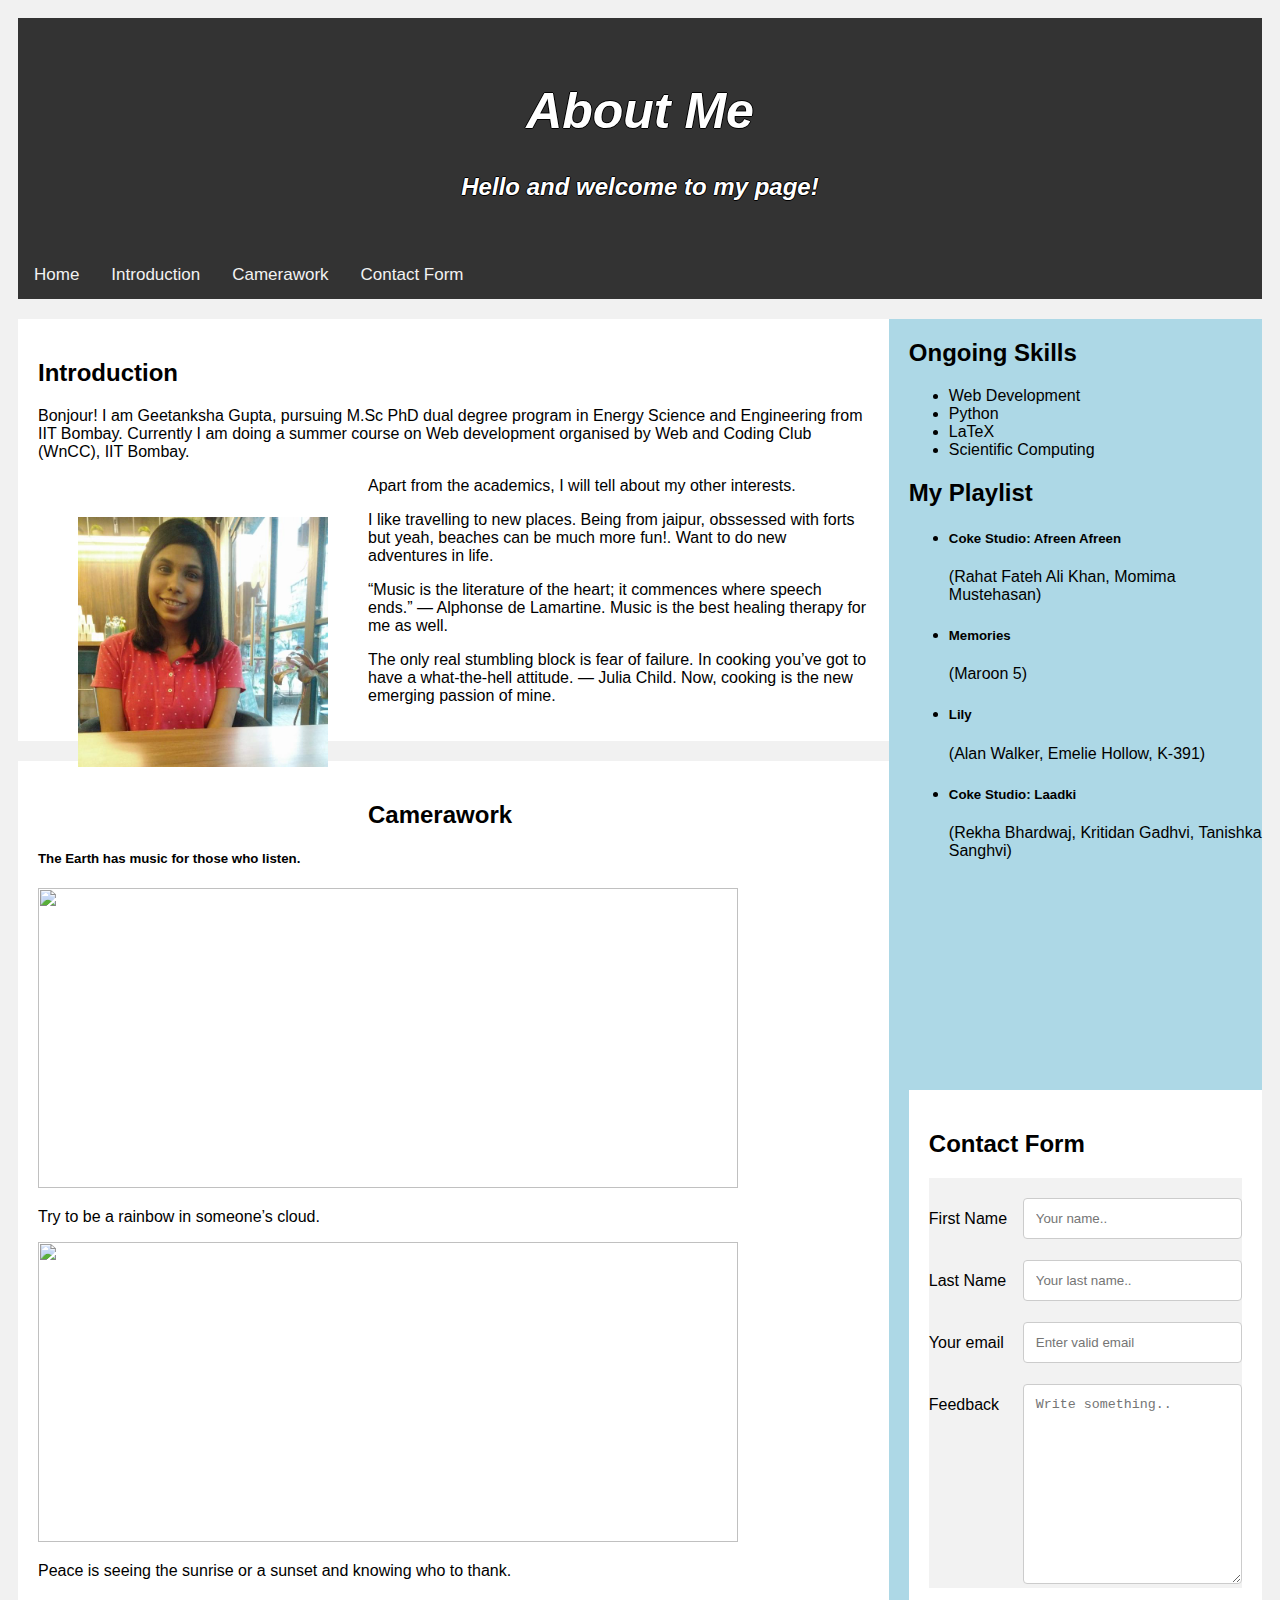
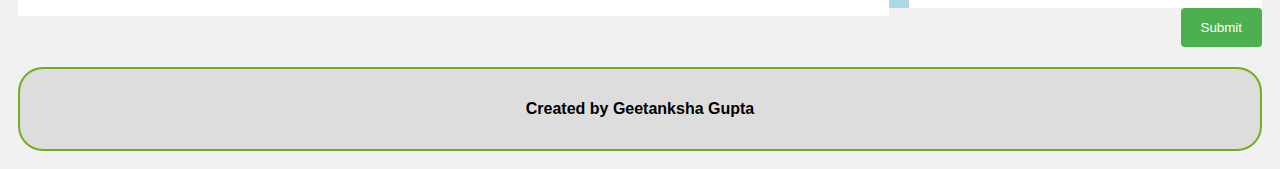
==== commit a6acd73e: "Header" ====
--- a/index.html
+++ b/index.html
@@ -35,7 +35,7 @@
 .container {
   border-radius: 0px;
   background-color: #f2f2f2;
-  padding: 10px;
+  padding: 0px;
   margin-top: 20px;
 }
 
@@ -64,11 +64,11 @@
 .header {
   padding: 30px;
   text-align: center;
-  background: black;
+  background: #333;
   font-style: oblique;
   font-family: Verdana, Geneva, Tahoma, sans-serif;
   color: white;
-  text-shadow: 1px 1px 2px black, 0 0 25px blue, 0 0 5px darkblue;
+  text-shadow: -1px 0 black, 0 1px black, 1px 0 black, 0 -1px black;
 }
 
 .header h1 {
@@ -126,7 +126,7 @@
   margin-top: 20px;
 }
 
-/* Fake image */
+/* image */
 .img {
   background-color: #aaa;
   width: 70%;
@@ -141,7 +141,7 @@
 }
 .card1 {
   background-color: white;
-  padding: 30px;
+  padding: 20px;
   margin-top: 230px;
 }
 
@@ -162,9 +162,9 @@
   border: 2px solid #73AD21;
 }
 
-/* Responsive layout - when the screen is less than 800px wide, make the two columns stack on top of each other instead of next to each other */
-@media screen and (max-width: 600px) {
-  .leftcolumn, .rightcolumn{ 
+/* Responsive layout - when the screen is less than 400px wide, make the two columns stack on top of each other instead of next to each other */
+@media screen and (max-width: 400px) {
+  .leftcolumn, .rightcolumn, .container, .col-25,.col-75{ 
   
     width: 100%;
     padding: 20px;
@@ -178,16 +178,16 @@
     width: 100%;
   }
 }
-/* When the screen is less than 600 pixels wide, hide all links, except for the first one ("Home"). Show the link that contains should open and close the topnav (.icon) */
+/* When the screen is less than 600 pixels wide, hide all links, except for the first one ("Home"). Show the link that contains should open and close the topnav (.icon)
 @media screen and (max-width: 600px) {
   .topnav a:not(:first-child) {display: none;}
   .topnav a.icon {
     float: right;
     display: block;
   }
-}
-
-/* The "responsive" class is added to the topnav with JavaScript when the user clicks on the icon. This class makes the topnav look good on small screens (display the links vertically instead of horizontally) */
+} */
+
+/* The "responsive" class is added to the topnav with JavaScript when the user clicks on the icon. This class makes the topnav look good on small screens (display the links vertically instead of horizontally)
 @media screen and (max-width: 600px) {
   .topnav.responsive {position: relative;}
   .topnav.responsive a.icon {
@@ -200,7 +200,7 @@
     display: block;
     text-align: left;
   }
-}
+} */
 </style>
 </head>
 <body>
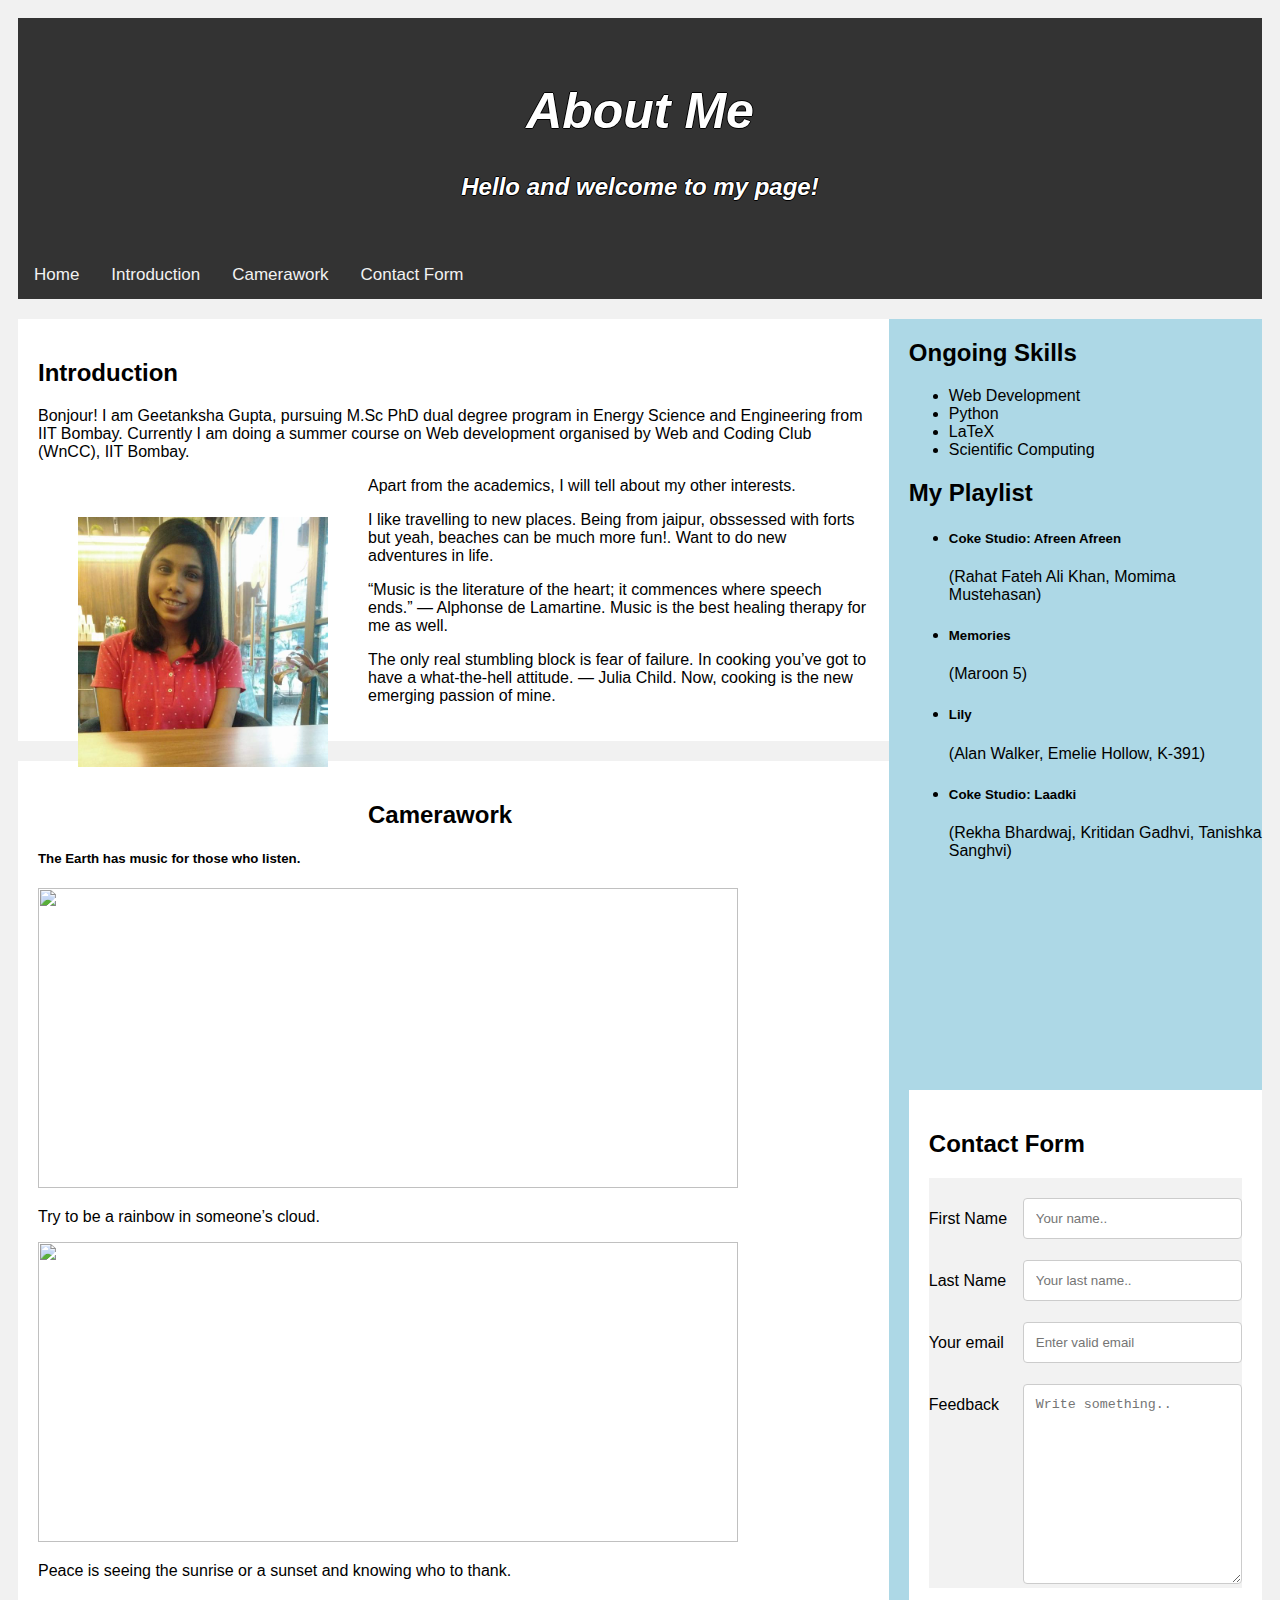
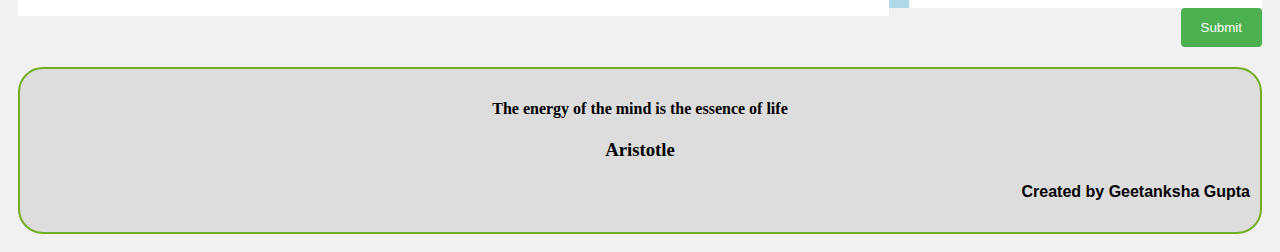
==== commit ec92dd8a: "media query" ====
--- a/index.html
+++ b/index.html
@@ -163,8 +163,8 @@
 }
 
 /* Responsive layout - when the screen is less than 400px wide, make the two columns stack on top of each other instead of next to each other */
-@media screen and (max-width: 400px) {
-  .leftcolumn, .rightcolumn, .container, .col-25,.col-75{ 
+@media only screen and (max-width: 600px) {
+  .leftcolumn, .rightcolumn, .container, .col-25,.col-75, .card,.card1,.row:after{ 
   
     width: 100%;
     padding: 20px;
@@ -354,7 +354,10 @@
 
 
 <div class="footer">
-  <h4>Created by Geetanksha Gupta</h4>
+  <h4 style="font-family: cursive;">The energy of the mind is the essence of life</h4>
+  <h3 style="font-family: cursive;">Aristotle</h3>
+  <h4 style="text-align:right;"> Created by Geetanksha Gupta</h4>
+
 </div>
 
 </body>
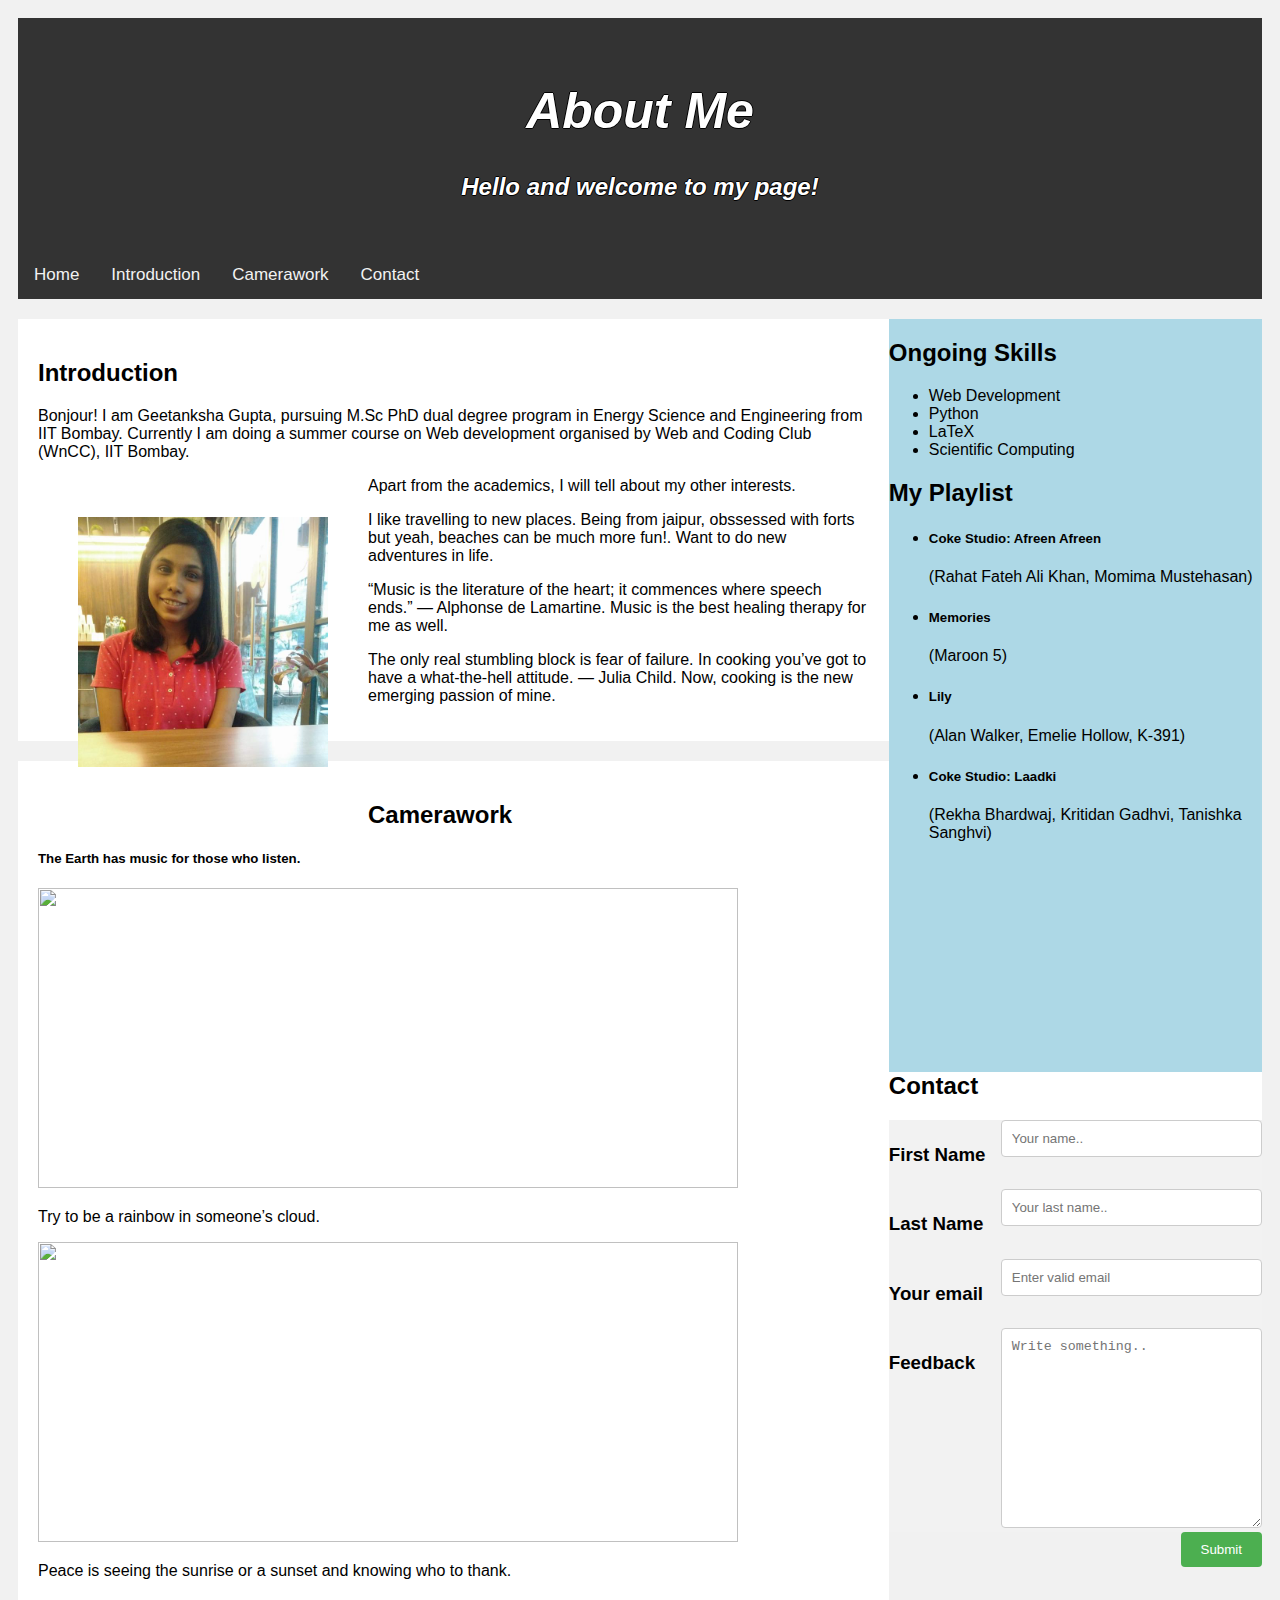
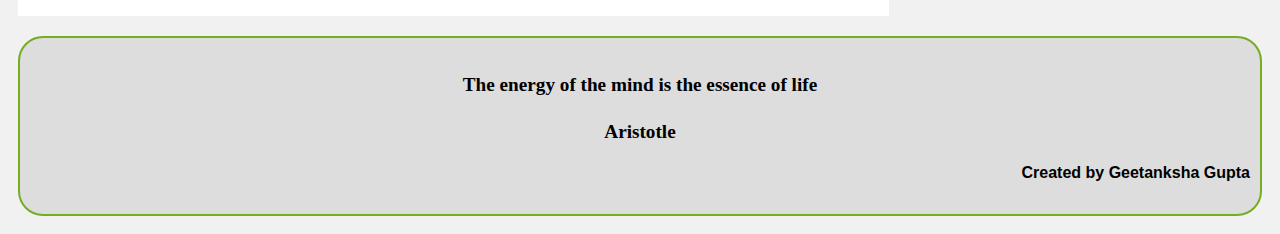
==== commit 7bf35e46: "Form" ====
--- a/index.html
+++ b/index.html
@@ -7,21 +7,21 @@
 }
 input[type=text], select, textarea {
   width: 100%;
-  padding: 12px;
+  padding: 10px;
   border: 1px solid #ccc;
   border-radius: 4px;
   resize: vertical;
 }
 
 label {
-  padding: 12px 12px 12px 0; 
+  padding: 5px 5px 5px 0; 
   display: inline-block;
 }
 
 input[type=submit] {
   background-color: #4CAF50;
   color: white;
-  padding: 12px 20px;
+  padding: 10px 20px;
   border: none;
   border-radius: 4px;
   cursor: pointer;
@@ -36,19 +36,19 @@
   border-radius: 0px;
   background-color: #f2f2f2;
   padding: 0px;
-  margin-top: 20px;
+  margin-top: 0px;
 }
 
 .col-25 {
   float: left;
   width: 30%;
-  margin-top: 20px;
+  margin-top: 0px;
 }
 
 .col-75 {
   float: left;
   width: 70%;
-  margin-top: 20px;
+  margin-top: 0px;
 }
 
 /* Clear floats after the columns */
@@ -122,7 +122,7 @@
   float: left;
   width: 30%;
   background-color: lightblue;
-  padding-left: 20px;
+  padding-left: 0px;
   margin-top: 20px;
 }
 
@@ -141,7 +141,7 @@
 }
 .card1 {
   background-color: white;
-  padding: 20px;
+  padding: 0px;
   margin-top: 230px;
 }
 
@@ -162,33 +162,34 @@
   border: 2px solid #73AD21;
 }
 
-/* Responsive layout - when the screen is less than 400px wide, make the two columns stack on top of each other instead of next to each other */
-@media only screen and (max-width: 600px) {
-  .leftcolumn, .rightcolumn, .container, .col-25,.col-75, .card,.card1,.row:after{ 
+/* Responsive layout - when the screen is less than 1000px wide, make the two columns stack on top of each other instead of next to each other */
+@media only screen and (max-width: 1000px) {
+  .leftcolumn, .rightcolumn, .col-25,.col-75, .card,.card1,.row:after{ 
   
     width: 100%;
     padding: 20px;
   }
 }
-
-/* Responsive layout - when the screen is less than 400px wide, make the navigation links stack on top of each other instead of next to each other */
-@media screen and (max-width: 400px) {
+@media only screen and (max-width: 1000px) {.container{width:75%; height: fit-content;}}
+
+/* Responsive layout - when the screen is less than 900px wide, make the navigation links stack on top of each other instead of next to each other */
+@media screen and (max-width: 900px) {
   .topnav a {
     float: none;
     width: 100%;
   }
 }
-/* When the screen is less than 600 pixels wide, hide all links, except for the first one ("Home"). Show the link that contains should open and close the topnav (.icon)
-@media screen and (max-width: 600px) {
+/* When the screen is less than 900 pixels wide, hide all links, except for the first one ("Home"). Show the link that contains should open and close the topnav (.icon) */
+@media screen and (max-width: 900px) {
   .topnav a:not(:first-child) {display: none;}
   .topnav a.icon {
     float: right;
     display: block;
   }
-} */
-
-/* The "responsive" class is added to the topnav with JavaScript when the user clicks on the icon. This class makes the topnav look good on small screens (display the links vertically instead of horizontally)
-@media screen and (max-width: 600px) {
+} 
+
+/* The "responsive" class is added to the topnav with JavaScript when the user clicks on the icon. This class makes the topnav look good on small screens (display the links vertically instead of horizontally) */
+@media screen and (max-width: 900px) {
   .topnav.responsive {position: relative;}
   .topnav.responsive a.icon {
     position: absolute;
@@ -200,7 +201,7 @@
     display: block;
     text-align: left;
   }
-} */
+} 
 </style>
 </head>
 <body>
@@ -226,7 +227,7 @@
         <a href="#home">Home</a>
         <a href="#introduction">Introduction</a>
         <a href="#camerawork">Camerawork</a>
-        <a href="#contactform">Contact Form</a>
+        <a href="#contactform">Contact</a>
         <a href="javascript:void(0);" class="icon" onclick="myFunction()">
           <i class="fa fa-bars"></i>
     </nav>
@@ -302,14 +303,14 @@
 
       
       <article id="contactform">
-      <h2>Contact Form</h2>
+      <h2>Contact</h2>
       <div class="container">
         
         <form action="https://formspree.io/xaypaevp"
           method="POST">
           <div class="row">
             <div class="col-25">
-              <label for="fname">First Name</label>
+              <label for="fname"><h3> First Name</h3></style></label>
             </div>
             <div class="col-75">
               <input type="text" id="fname" name="firstname" placeholder="Your name.." required>
@@ -317,7 +318,7 @@
           </div>
           <div class="row">
             <div class="col-25">
-              <label for="lname">Last Name</label>
+              <label for="lname"><h3>Last Name</h3></label>
             </div>
             <div class="col-75">
               <input type="text" id="lname" name="lastname" placeholder="Your last name.." required>
@@ -326,7 +327,7 @@
           <script src="all-letter.js"> </script>
           <div class="row">
             <div class="col-25">
-              <label for="email">Your email</label>
+              <label for="email"><h3>Your email<h3></label>
             </div>
             <div class="col-75">
               <input type="text" id="email" name="email" placeholder="Enter valid email" required>
@@ -335,7 +336,7 @@
         
           <div class="row">
             <div class="col-25">
-              <label for="feedback">Feedback</label>
+              <label for="feedback"><h3>Feedback</h3></label>
             </div>
             <div class="col-75">
               <textarea id="feedback" name="feedback" placeholder="Write something.." style="height:200px"></textarea>
@@ -354,8 +355,8 @@
 
 
 <div class="footer">
-  <h4 style="font-family: cursive;">The energy of the mind is the essence of life</h4>
-  <h3 style="font-family: cursive;">Aristotle</h3>
+  <h4 style="font-family: cursive; font-size: larger;" >The energy of the mind is the essence of life</h4>
+  <h3 style="font-family: cursive; font-size: larger;">Aristotle</h3>
   <h4 style="text-align:right;"> Created by Geetanksha Gupta</h4>
 
 </div>
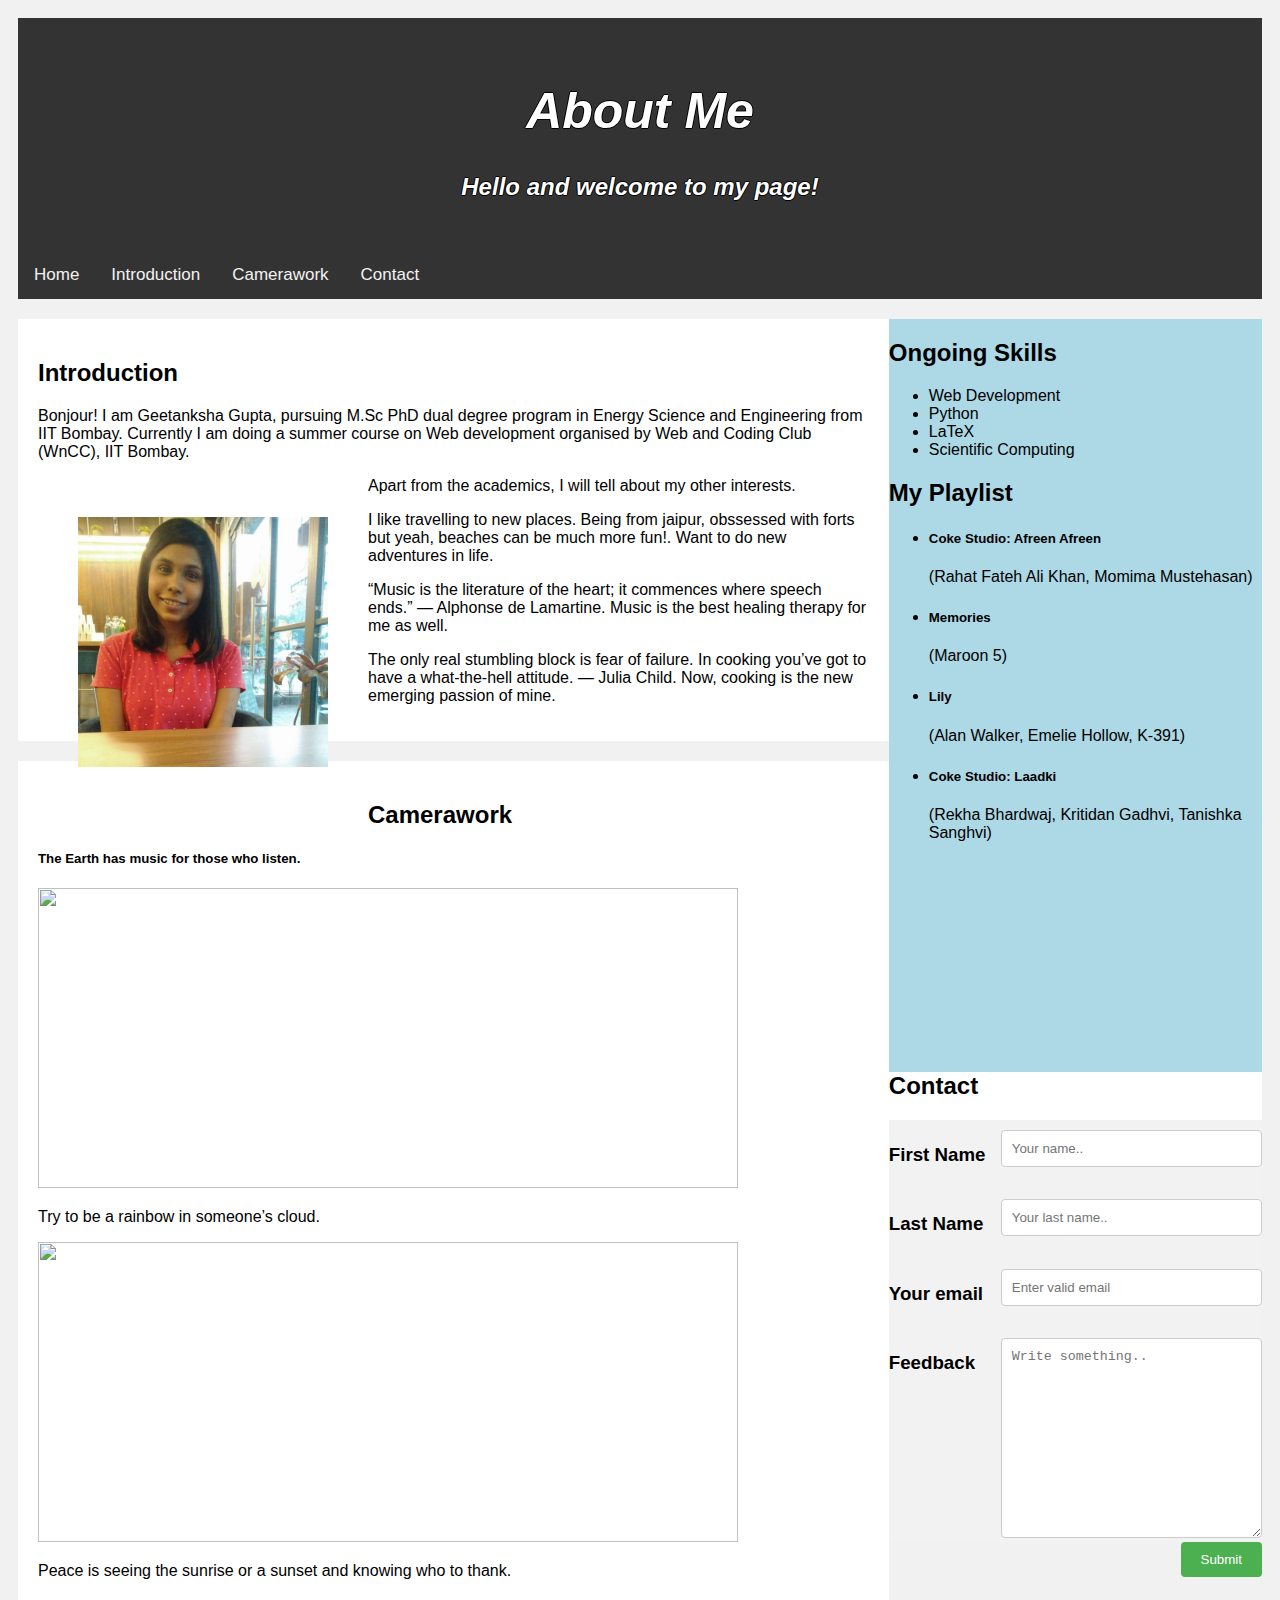
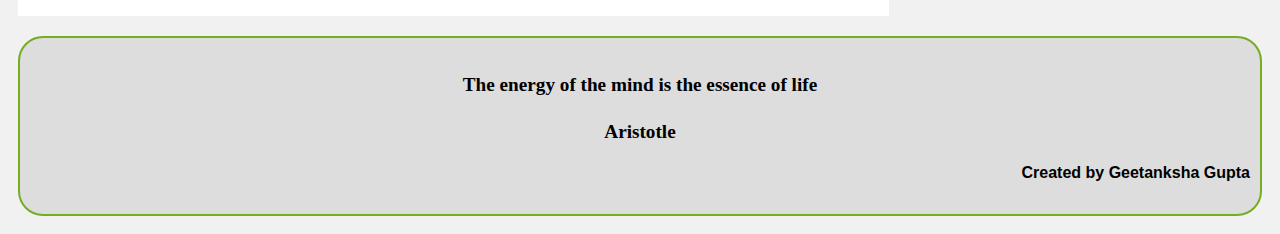
==== commit c8e731a6: "Contact" ====
--- a/index.html
+++ b/index.html
@@ -48,7 +48,7 @@
 .col-75 {
   float: left;
   width: 70%;
-  margin-top: 0px;
+  margin-top: 10px;
 }
 
 /* Clear floats after the columns */
@@ -170,7 +170,7 @@
     padding: 20px;
   }
 }
-@media only screen and (max-width: 1000px) {.container{width:75%; height: fit-content;}}
+@media only screen and (max-width: 1000px) {.container{width:100%; line-height: 1em;}}
 
 /* Responsive layout - when the screen is less than 900px wide, make the navigation links stack on top of each other instead of next to each other */
 @media screen and (max-width: 900px) {
